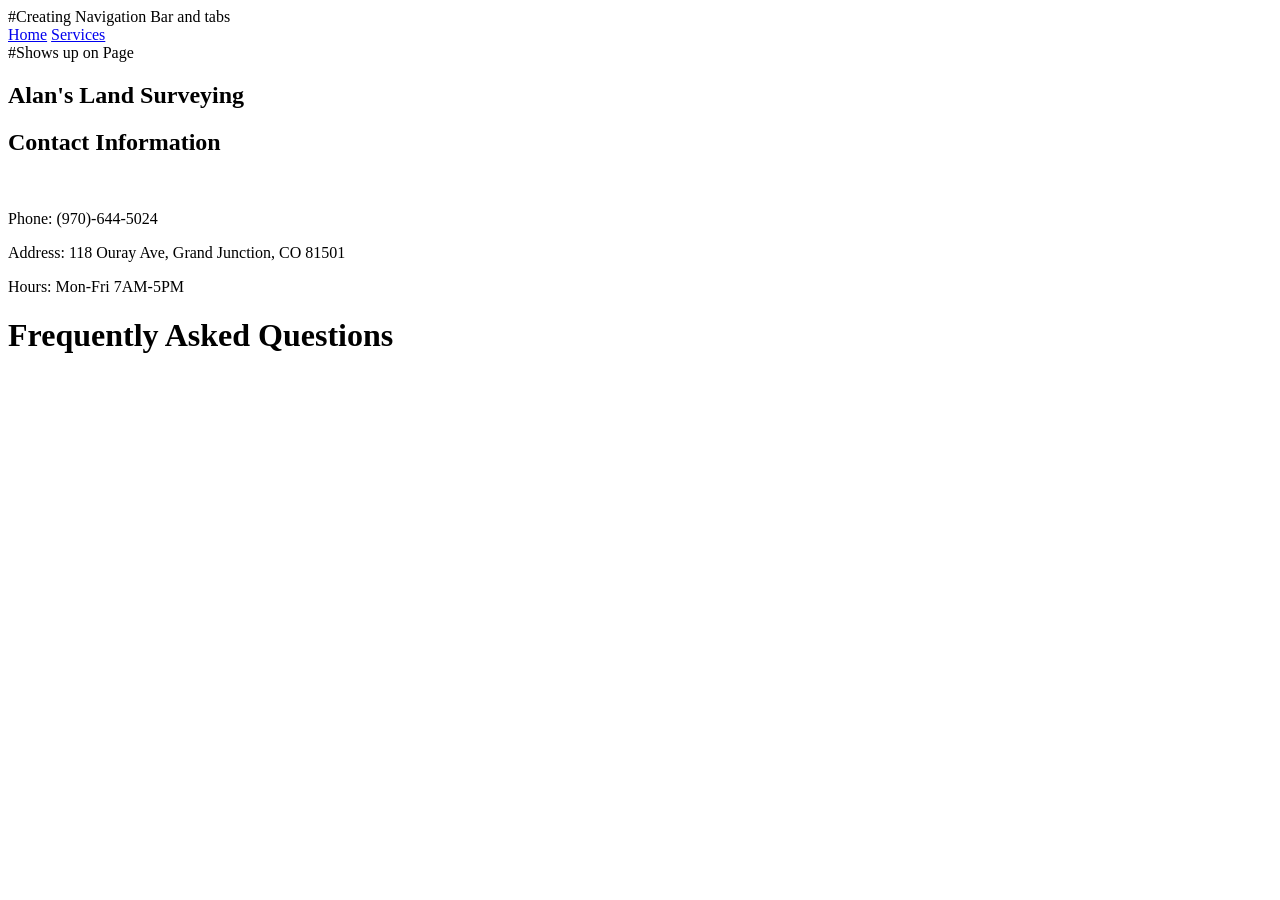
==== faqs.html @ 711fdb5c "fixed index" ====
<!DOCTYPE html>
<html>
    <head>
        <title>FAQs</title>
        
    #Creating Navigation Bar and tabs
       
        <nav class="navbar">
            <a href="index.html">Home</a>
             <a href="services.html">Services</a>
        </nav>

    </head>
    
    #Shows up on Page
    <body>

        <div class="page-container">
            <aside class="sidebar">
                <h1>Alan's Land Surveying</h1>

                <h2>Contact Information</h2>
                <br>
                <p>Phone: (970)-644-5024</p>
                <p>Address: 118 Ouray Ave, Grand Junction, CO 81501</p>
                <p>Hours: Mon-Fri 7AM-5PM</p>

            </aside>
          
            
            <main class="main-content">

                <h1>Frequently Asked Questions</h1>
            </main>
        </div>


    </body>
</html>
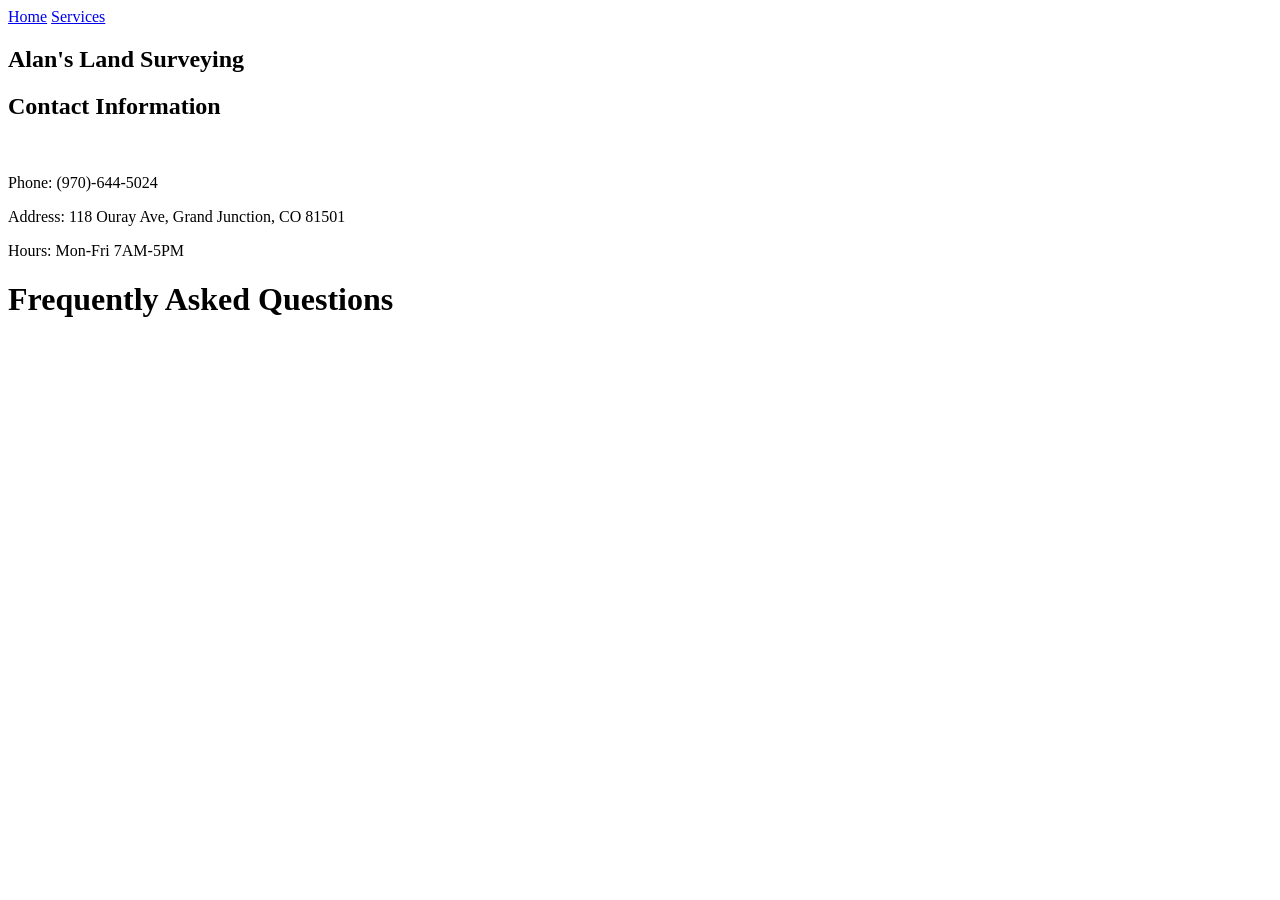
==== commit 23a43fe4: "fixing notes" ====
--- a/faqs.html
+++ b/faqs.html
@@ -3,7 +3,7 @@
     <head>
         <title>FAQs</title>
         
-    #Creating Navigation Bar and tabs
+    <!--Creating Navigation Bar and tabs-->
        
         <nav class="navbar">
             <a href="index.html">Home</a>
@@ -12,7 +12,7 @@
 
     </head>
     
-    #Shows up on Page
+    <!--Shows up on Page-->
     <body>
 
         <div class="page-container">
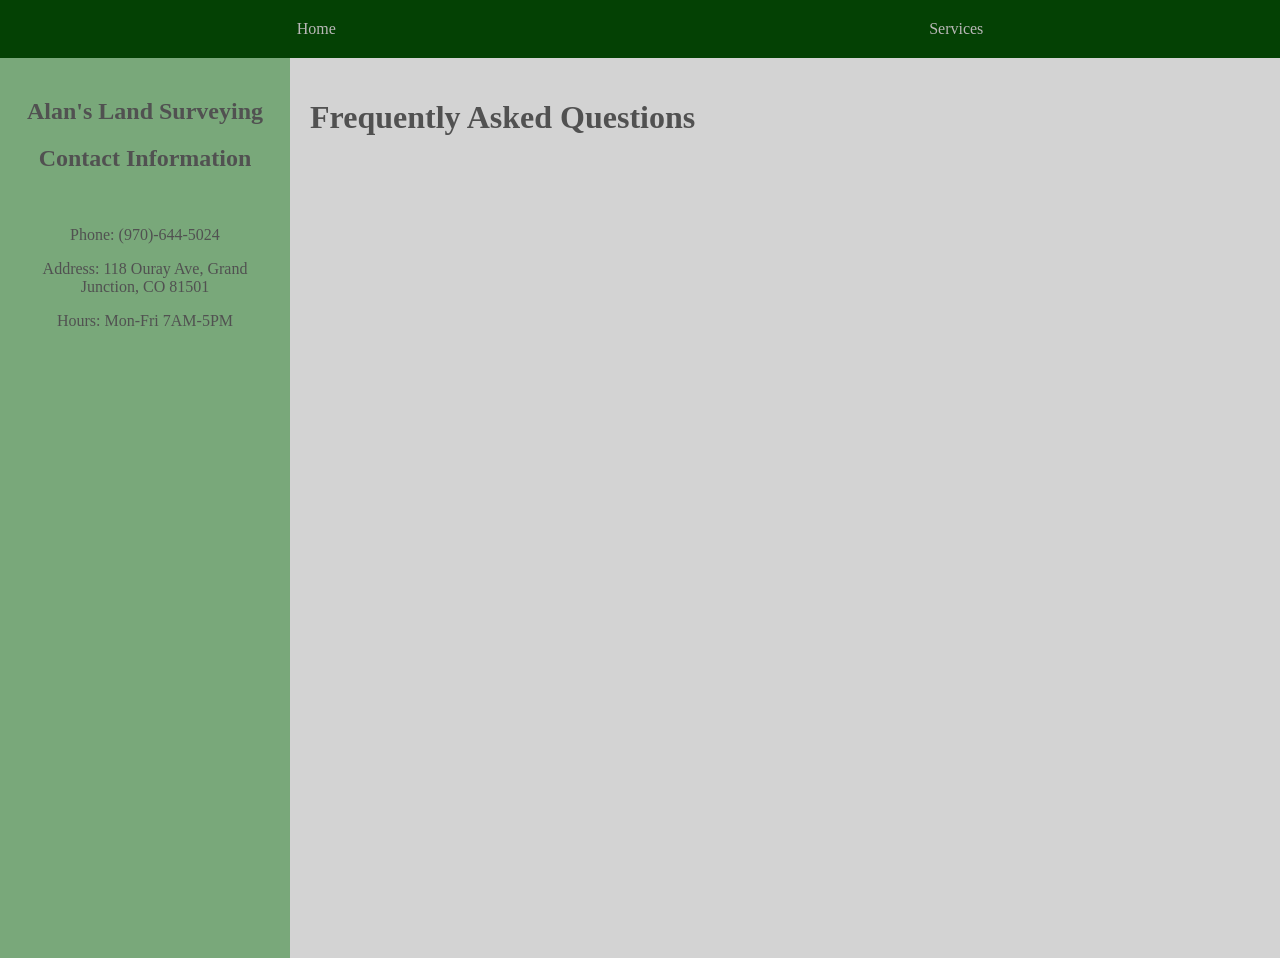
==== commit fc1483c2: "fixing syntax" ====
--- a/faqs.html
+++ b/faqs.html
@@ -1,19 +1,20 @@
 <!DOCTYPE html>
 <html>
     <head>
-        <title>FAQs</title>
-        
-    <!--Creating Navigation Bar and tabs-->
+        <title>Alan's Land Surveying - FAQs</title>
+        <link rel="stylesheet" href="style.css">
+
+    </head>
+    
+    <!--Shows up on Page-->
+    <body>
+
+         <!--Creating Navigation Bar and tabs-->
        
         <nav class="navbar">
             <a href="index.html">Home</a>
              <a href="services.html">Services</a>
         </nav>
-
-    </head>
-    
-    <!--Shows up on Page-->
-    <body>
 
         <div class="page-container">
             <aside class="sidebar">
--- a/style.css
+++ b/style.css
@@ -0,0 +1,175 @@
+/*Whole page on screen*/
+body { 
+    color:rgb(81, 81, 81);
+    margin: 0;
+    padding: 0;
+    background-color: lightgray;
+
+}
+
+/*Heading one*/
+h1 {
+    font-family:garamond;
+}
+
+/*paragraphs*/
+p {
+    font-family:garamond;
+}
+
+/* Designing navbar and setup */
+.navbar {
+    display: flex;
+    list-style-type: none;
+    margin: 0;
+    padding: 10px 0;                 /* Restored vertical padding for breathing room */
+    background-color: rgb(4, 65, 4); /* THIS colors the whole main bar */
+    text-align: center;
+    width: 100%;
+    box-sizing: border-box; 
+    justify-content: space-around; 
+}
+
+/* Navbar Links (the pages it takes you to) */
+.navbar a {
+    text-decoration: none;
+    color: rgb(186, 184, 184);
+    font-family: Garamond, serif;
+    padding: 10px 15px; 
+    /* DELETED background-color from here so the links are transparent by default */
+}
+
+/* Navbar Links and Background whilst mouse is hovering over */
+.navbar a:hover {
+    color: #98DB84;           
+    background-color: #D5FFC8; /* This remains so the light green block appears ONLY on hover */
+    transition: background-color 0.3s ease, color 0.3s ease;
+}
+
+/* Tablet and smaller */
+@media (max-width: 768px) {
+    .navbar {
+        flex-direction: column;
+    }
+}
+
+/* Phone */
+@media (max-width: 480px) {
+    .navbar a {
+        font-size: 14px;
+    }
+}
+
+/*splits page into section*/
+.page-container {
+    display: flex;
+    min-height: 100vh;
+}
+
+/*side section containing contacts info*/
+.sidebar {
+    width: 250px;
+    background-color: #79A87A;
+    padding: 20px;
+    text-align: center;
+    font-family: garamond;
+}
+
+/*main page content (faqs, services, etc.)*/
+.main-content {
+    flex: 1;
+    padding: 20px;
+    font-family: garamond;
+}
+
+
+/*Hero Section for homepage*/
+.hero {
+    position: relative;
+    width: 100%;
+    height: 600px;
+    overflow: hidden;
+}
+
+.slide {
+    position: absolute;
+    width: 100%;
+    height: 100%;
+    opacity: 0;
+    transition: opacity 1s ease-in-out;
+}
+
+.slide.active {
+    opacity: 1;
+}
+
+.slide img {
+    width: 100%;
+    height: 100%;
+    object-fit: cover;
+}
+
+.company-name {
+    position: absolute;
+    top: 50%;
+    left: 50%;
+    transform: translate(-50%, -50%);
+    text-align: center;
+    color: white;
+    z-index: 2;
+    text-shadow: 2px 2px 5px black;
+}
+
+.company-name h1 {
+    font-size: 60px;
+    margin: 0;
+}
+
+.company-name p {
+    font-size: 24px;
+}
+
+.hero {
+    position: relative;
+    width: 100%;
+    height: 600px;
+    overflow: hidden;
+}
+
+.slide {
+    position: absolute;
+    width: 100%;
+    height: 100%;
+    opacity: 0;
+    transition: opacity 1s ease-in-out;
+}
+
+.slide.active {
+    opacity: 1;
+}
+
+.slide img {
+    width: 100%;
+    height: 100px;
+    object-fit: cover;
+}
+
+.company-name {
+    position: absolute;
+    top: 50%;
+    left: 50%;
+    transform: translate(-50%, -50%);
+    text-align: center;
+    color: white;
+    z-index: 2;
+    text-shadow: 2px 2px 5px black;
+}
+
+.company-name h1 {
+    font-size: 60px;
+    margin: 0;
+}
+
+.company-name p {
+    font-size: 24px;
+}
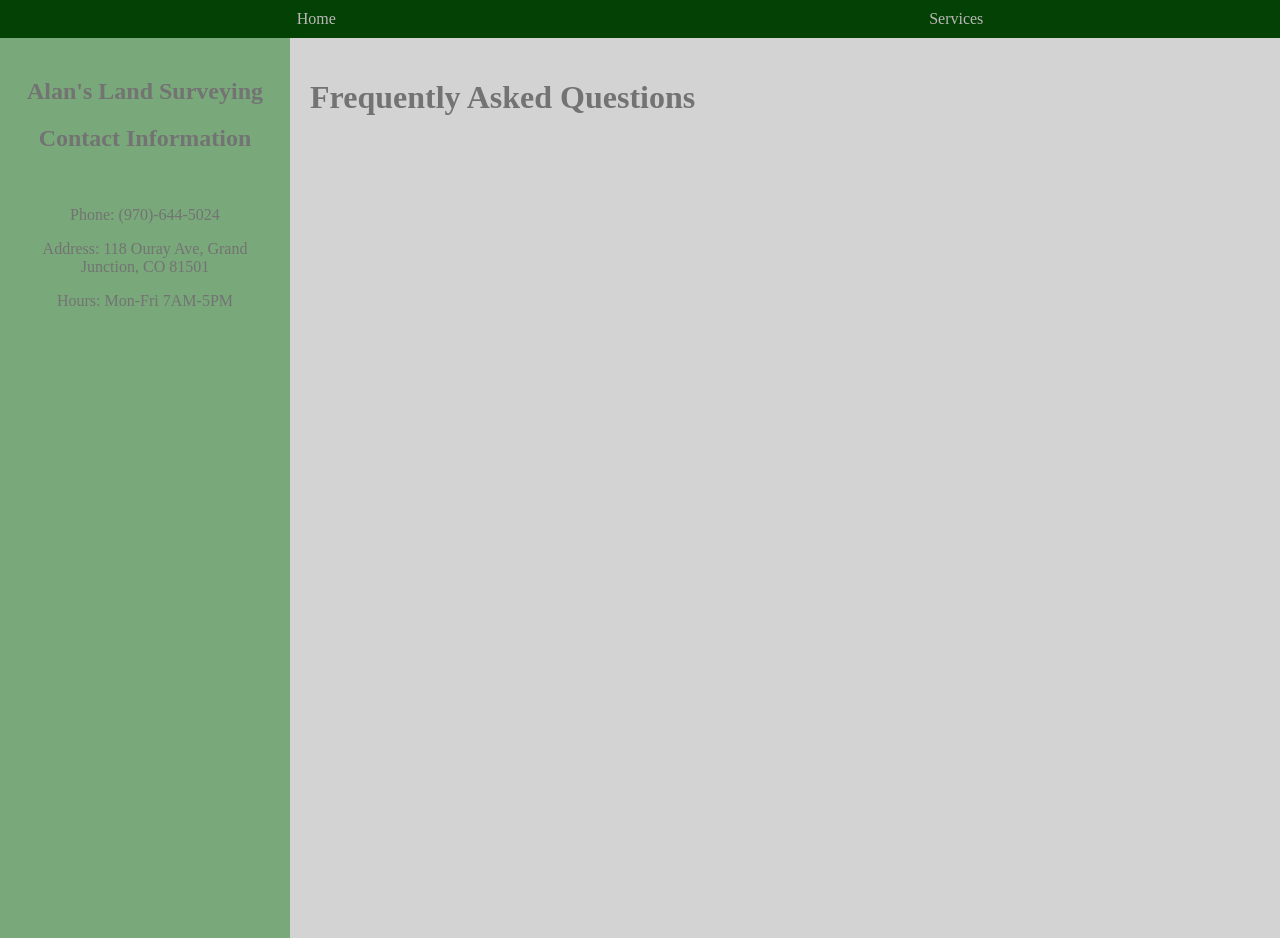
==== commit 3b340df8: "fixing navbar" ====
--- a/faqs.html
+++ b/faqs.html
@@ -11,10 +11,10 @@
 
          <!--Creating Navigation Bar and tabs-->
        
-        <nav class="navbar">
-            <a href="index.html">Home</a>
-             <a href="services.html">Services</a>
-        </nav>
+        <ul class="navbar">
+            <li><a href="index.html">Home</a></li>
+            <li><a href="services.html">Services</a></li>
+        </ul>
 
         <div class="page-container">
             <aside class="sidebar">
--- a/style.css
+++ b/style.css
@@ -1,6 +1,6 @@
 /*Whole page on screen*/
 body { 
-    color:rgb(81, 81, 81);
+    color:rgb(115, 115, 115);
     margin: 0;
     padding: 0;
     background-color: lightgray;
@@ -22,21 +22,23 @@
     display: flex;
     list-style-type: none;
     margin: 0;
-    padding: 10px 0;                 /* Restored vertical padding for breathing room */
+    padding: 0;                 
     background-color: rgb(4, 65, 4); /* THIS colors the whole main bar */
     text-align: center;
     width: 100%;
     box-sizing: border-box; 
     justify-content: space-around; 
+    align-items: stretch;
 }
 
 /* Navbar Links (the pages it takes you to) */
 .navbar a {
+    display: flex;
+    align-items: center;
     text-decoration: none;
     color: rgb(186, 184, 184);
     font-family: Garamond, serif;
-    padding: 10px 15px; 
-    /* DELETED background-color from here so the links are transparent by default */
+    padding: 10px 20px; 
 }
 
 /* Navbar Links and Background whilst mouse is hovering over */
@@ -115,7 +117,7 @@
     left: 50%;
     transform: translate(-50%, -50%);
     text-align: center;
-    color: white;
+    color: rgb(5, 2, 2);
     z-index: 2;
     text-shadow: 2px 2px 5px black;
 }
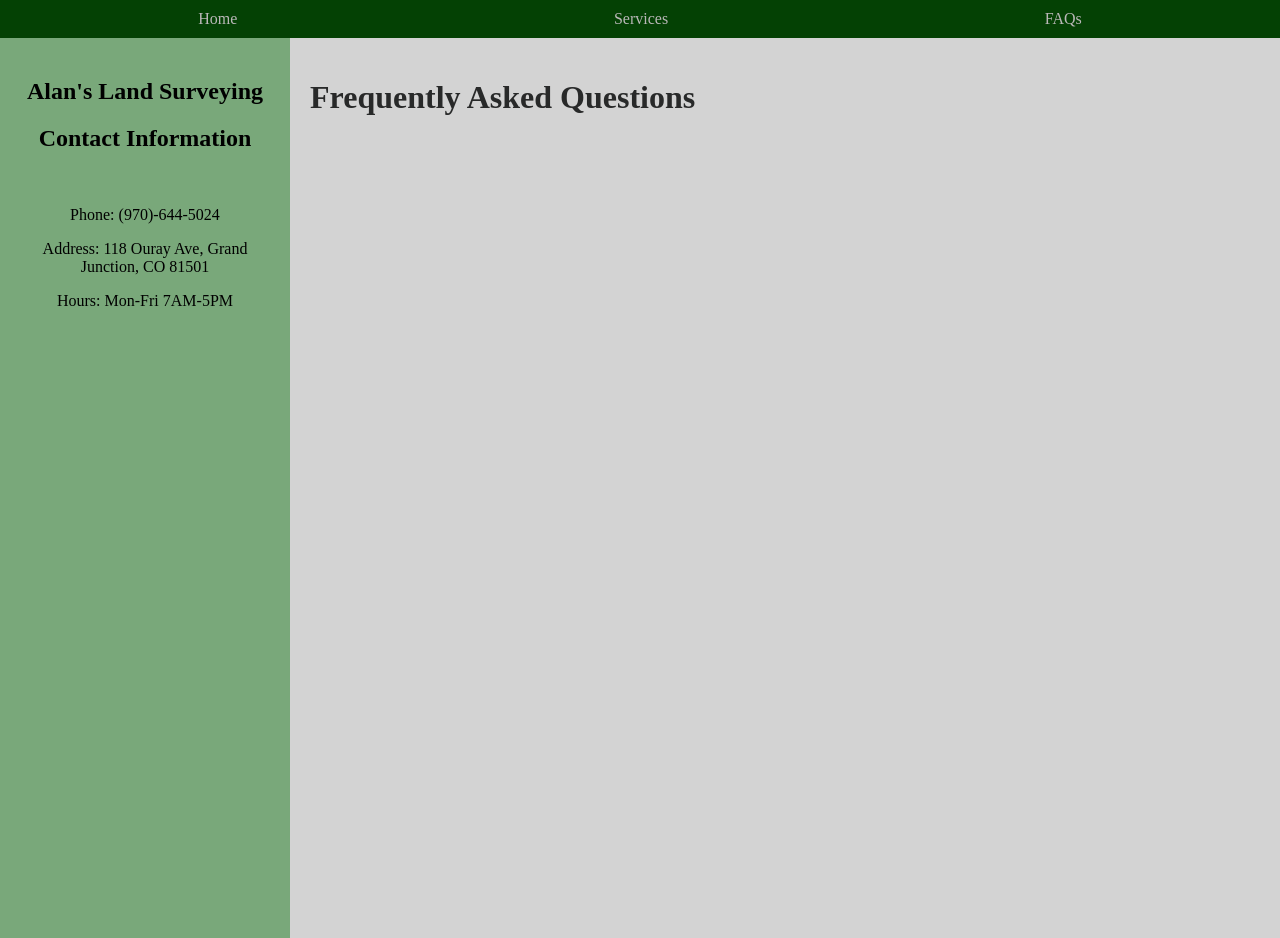
==== commit 85ddc718: "navbar" ====
--- a/faqs.html
+++ b/faqs.html
@@ -14,6 +14,7 @@
         <ul class="navbar">
             <li><a href="index.html">Home</a></li>
             <li><a href="services.html">Services</a></li>
+            <li><a href="faqs.html">FAQs</a></li>
         </ul>
 
         <div class="page-container">
--- a/style.css
+++ b/style.css
@@ -1,6 +1,6 @@
 /*Whole page on screen*/
 body { 
-    color:rgb(115, 115, 115);
+    color:rgb(40, 41, 41);
     margin: 0;
     padding: 0;
     background-color: lightgray;
@@ -12,6 +12,9 @@
     font-family:garamond;
 }
 
+h2 {
+    font-family:garamond;
+}
 /*paragraphs*/
 p {
     font-family:garamond;
@@ -22,16 +25,21 @@
     display: flex;
     list-style-type: none;
     margin: 0;
-    padding: 0;                 
-    background-color: rgb(4, 65, 4); /* THIS colors the whole main bar */
-    text-align: center;
+    padding: 0 10px;                 
+    background-color: rgb(4, 65, 4); 
     width: 100%;
     box-sizing: border-box; 
     justify-content: space-around; 
     align-items: stretch;
 }
 
-/* Navbar Links (the pages it takes you to) */
+/* 1. ADD THIS NEW RULE: Force the list items to fill the height too */
+.navbar li {
+    display: flex;
+    align-items: stretch;
+}
+
+/* Navbar Links */
 .navbar a {
     display: flex;
     align-items: center;
@@ -39,14 +47,16 @@
     color: rgb(186, 184, 184);
     font-family: Garamond, serif;
     padding: 10px 20px; 
+    width: 100%; /* Ensures the link fills the full width of the li */
 }
 
-/* Navbar Links and Background whilst mouse is hovering over */
+/* Navbar Links Hover */
 .navbar a:hover {
     color: #98DB84;           
-    background-color: #D5FFC8; /* This remains so the light green block appears ONLY on hover */
+    background-color: #D5FFC8; 
     transition: background-color 0.3s ease, color 0.3s ease;
 }
+
 
 /* Tablet and smaller */
 @media (max-width: 768px) {
@@ -75,6 +85,7 @@
     padding: 20px;
     text-align: center;
     font-family: garamond;
+    color:black;
 }
 
 /*main page content (faqs, services, etc.)*/
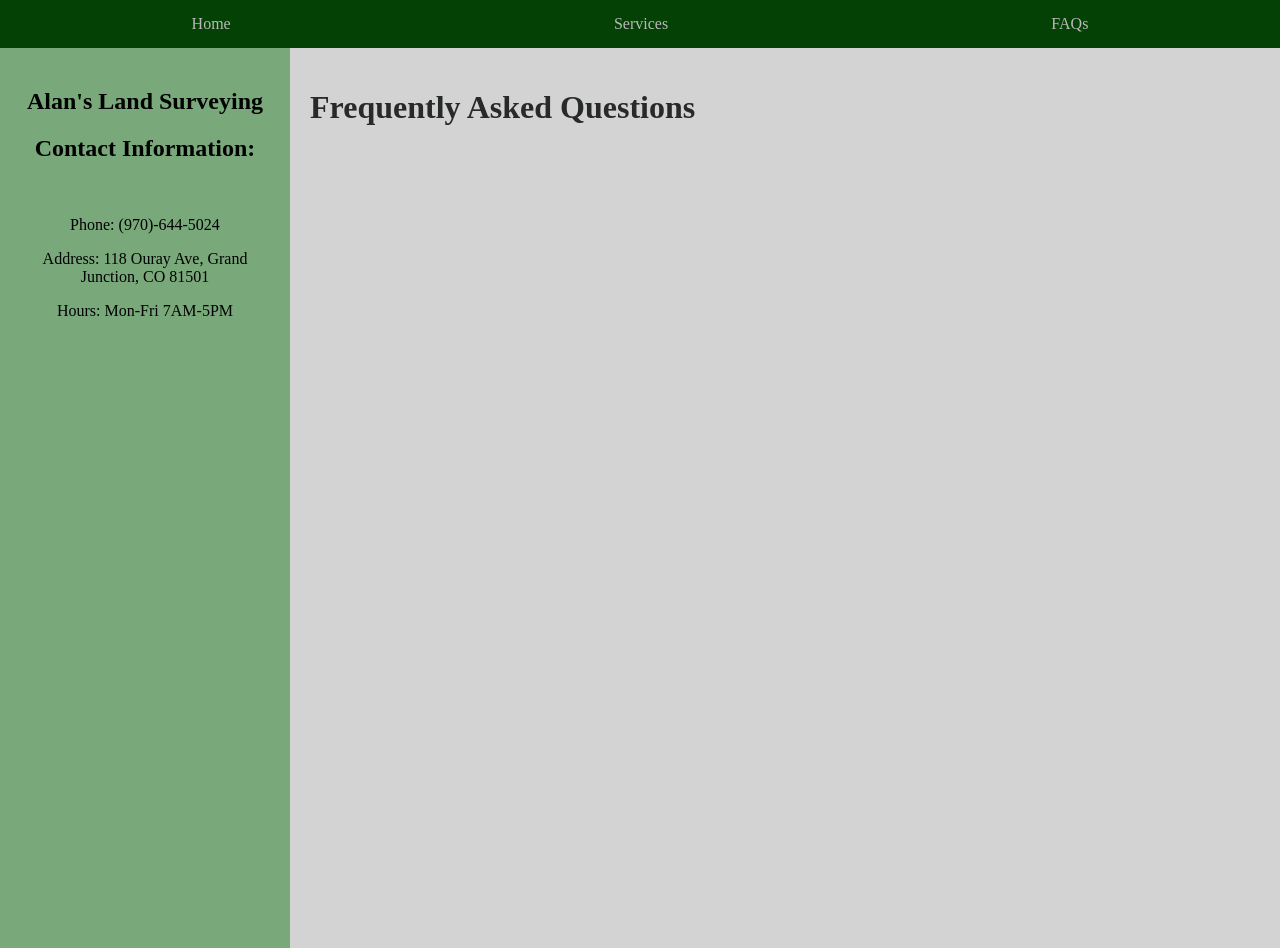
==== commit ed660f58: "fixing grammar" ====
--- a/faqs.html
+++ b/faqs.html
@@ -21,7 +21,7 @@
             <aside class="sidebar">
                 <h1>Alan's Land Surveying</h1>
 
-                <h2>Contact Information</h2>
+                <h2>Contact Information:</h2>
                 <br>
                 <p>Phone: (970)-644-5024</p>
                 <p>Address: 118 Ouray Ave, Grand Junction, CO 81501</p>
--- a/style.css
+++ b/style.css
@@ -21,11 +21,18 @@
 }
 
 /* Designing navbar and setup */
+/* paragraphs */
+
+p {
+    font-family: garamond;
+}
+
+/* Designing navbar and setup */
 .navbar {
     display: flex;
     list-style-type: none;
     margin: 0;
-    padding: 0 10px;                 
+    padding: 0; /* Changed to 0 so the hover blocks can touch the top/bottom edges */                 
     background-color: rgb(4, 65, 4); 
     width: 100%;
     box-sizing: border-box; 
@@ -33,21 +40,21 @@
     align-items: stretch;
 }
 
-/* 1. ADD THIS NEW RULE: Force the list items to fill the height too */
+/* Force the list items to fill the height too */
 .navbar li {
     display: flex;
     align-items: stretch;
 }
 
-/* Navbar Links */
+/* Navbar Links (Normal Desktop Screen) */
 .navbar a {
     display: flex;
     align-items: center;
     text-decoration: none;
     color: rgb(186, 184, 184);
     font-family: Garamond, serif;
-    padding: 10px 20px; 
-    width: 100%; /* Ensures the link fills the full width of the li */
+    padding: 15px 20px; /* This controls how thick the desktop bar looks */
+    width: 100%; 
 }
 
 /* Navbar Links Hover */
@@ -57,7 +64,6 @@
     transition: background-color 0.3s ease, color 0.3s ease;
 }
 
-
 /* Tablet and smaller */
 @media (max-width: 768px) {
     .navbar {
@@ -67,10 +73,21 @@
 
 /* Phone */
 @media (max-width: 480px) {
+    .navbar {
+        padding: 75px;
+    }
+
+    .navbar li {
+        width: 100%;
+    }
+
     .navbar a {
-        font-size: 14px;
-    }
-}
+        font-size: 24px;    /* A big, readable size for phones that won't break layouts */
+        justify-content: center;
+    }
+} 
+    
+
 
 /*splits page into section*/
 .page-container {
@@ -185,4 +202,33 @@
 
 .company-name p {
     font-size: 24px;
+}
+
+.info-section {
+    display: flex;
+    align-items: center; 
+    gap: 30px;           
+    margin: 40px 0;    
+}
+
+/* 2. Set how much width the image container takes up */
+.info-image {
+    flex: 1;             
+    max-width: 250px; /* 1. Controls the maximum width of the image container */
+    min-width: 0;      
+}
+
+/* 3. FORCE the image to stay completely inside its box */
+.info-image img {
+    width: 100%;      
+    height: auto;     
+    display: block;        
+    border-radius: 8px; 
+}
+
+
+/* 4. Set how much width the text container takes up */
+.info-text {
+    flex: 2;   
+    min-width: 0;          /* Gives the text box double the space of the image */
 }
